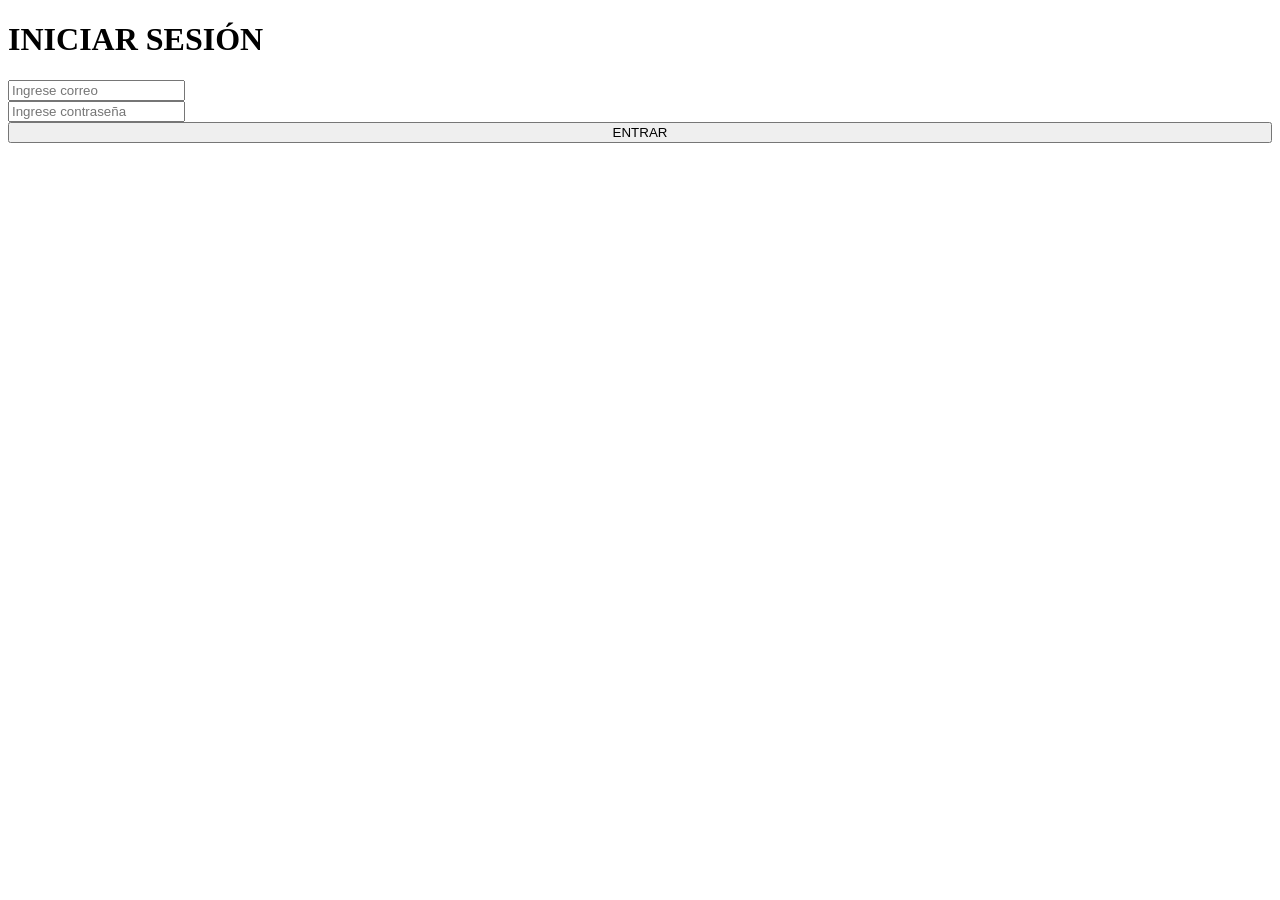
==== formulario.html @ a46d750f "Update formulario.html" ====
<!DOCTYPE html>
<html lang="es">
<head>
    <meta charset="UTF-8">
    <meta name="viewport" content="width=device-width, initial-scale=1.0">
    <title>Login</title>

    <link rel="stylesheet" href="styles_forms.css">
</head>
<body>

    <div class="contenedor">

        <h1>INICIAR SESIÓN</h1>

        <form class="formulario">

            <div class="campo">
                <input type="email" placeholder="Ingrese correo">
            </div>

            <div class="campo">
                <input type="password" placeholder="Ingrese contraseña">
            </div>

            <a href="index.html" style="text-decoration: none; display: block; width: 100%;">
                <button type="button" style="width: 100%; cursor: pointer;">ENTRAR</button>
            </a>

        </form>


    </div>

</body>
</html>
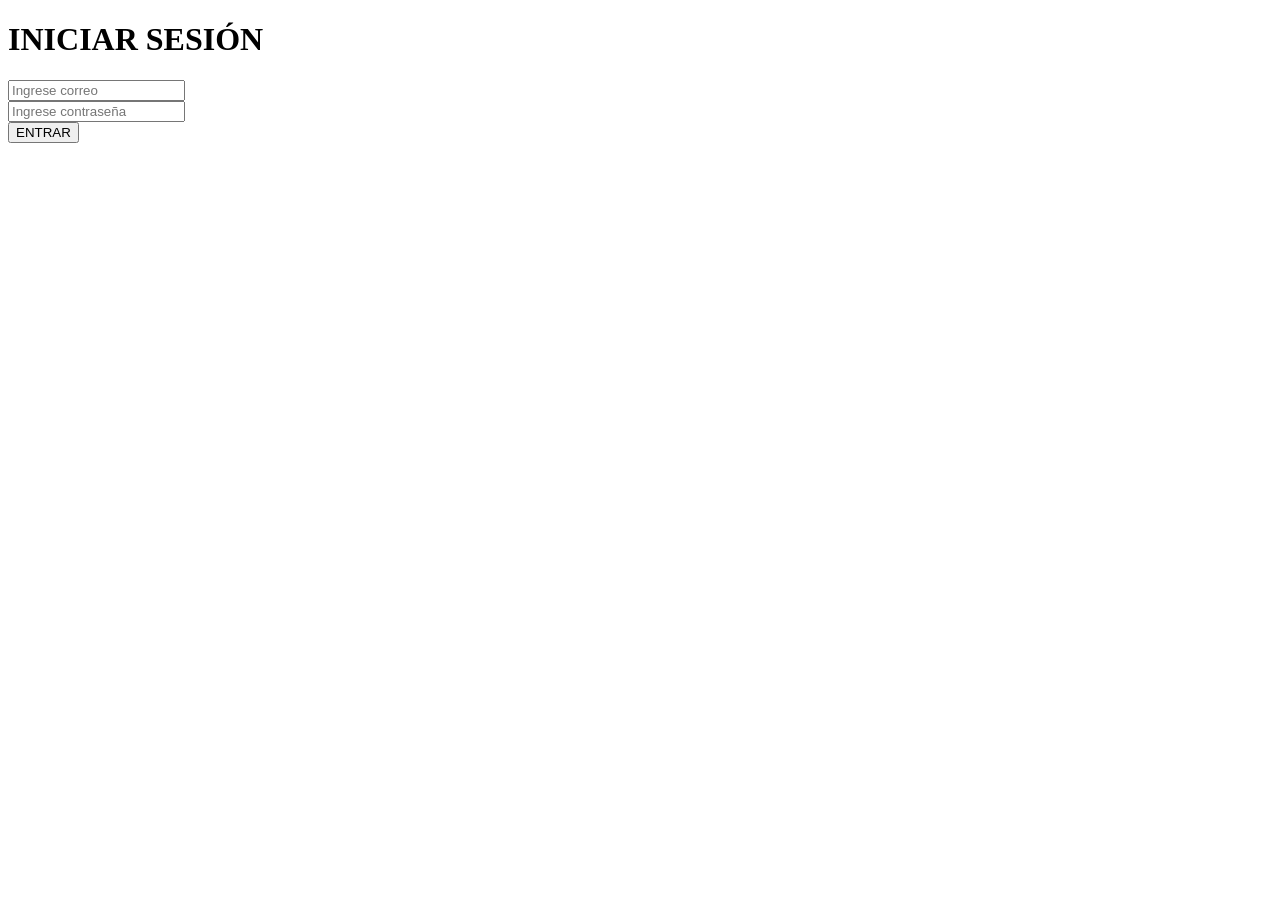
==== commit 8e8bb308: "Update formulario.html" ====
--- a/formulario.html
+++ b/formulario.html
@@ -23,9 +23,7 @@
                 <input type="password" placeholder="Ingrese contraseña">
             </div>
 
-            <a href="index.html" style="text-decoration: none; display: block; width: 100%;">
-                <button type="button" style="width: 100%; cursor: pointer;">ENTRAR</button>
-            </a>
+          <button type="submit">ENTRAR</button>  
 
         </form>
 
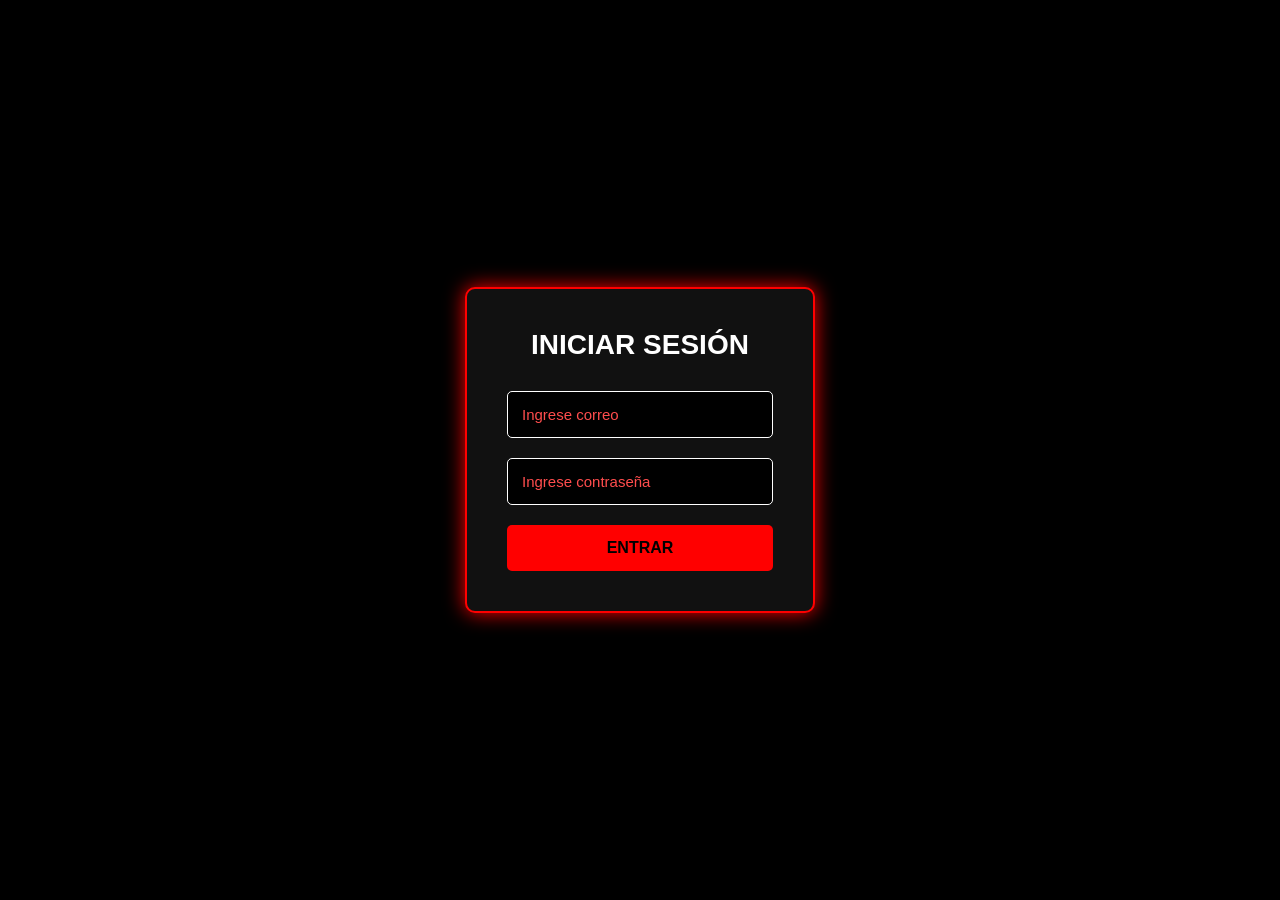
==== commit 53bd3885: "Update formulario.html" ====
--- a/formulario.html
+++ b/formulario.html
@@ -5,7 +5,7 @@
     <meta name="viewport" content="width=device-width, initial-scale=1.0">
     <title>Login</title>
 
-    <link rel="stylesheet" href="styles_forms.css">
+    <link rel="stylesheet" href="styles_form.css">
 </head>
 <body>
 
--- a/styles_form.css
+++ b/styles_form.css
@@ -0,0 +1,72 @@
+*{
+    margin: 0;
+    padding: 0;
+    box-sizing: border-box;
+    font-family: Arial, Helvetica, sans-serif;
+}
+
+body{
+    background-color: black;
+    height: 100vh;
+    display: flex;
+    justify-content: center;
+    align-items: center;
+}
+
+/* Caja principal */
+.contenedor{
+    width: 350px;
+    background-color: #111;
+    padding: 40px;
+    border: 2px solid red;
+    border-radius: 10px;
+    box-shadow: 0 0 20px red;
+}
+
+/* Título */
+h1{
+    color: white;
+    text-align: center;
+    margin-bottom: 30px;
+    font-size: 28px;
+}
+
+/* Inputs */
+.campo{
+    margin-bottom: 20px;
+}
+
+.campo input{
+    width: 100%;
+    padding: 14px;
+    background-color: black;
+    border: 1px solid white;
+    border-radius: 5px;
+    color: red;
+    font-size: 15px;
+    outline: none;
+}
+
+/* Placeholder */
+.campo input::placeholder{
+    color: #ff4d4d;
+}
+
+/* Botón */
+button{
+    width: 100%;
+    padding: 14px;
+    background-color: red;
+    border: none;
+    border-radius: 5px;
+    color: black;
+    font-size: 16px;
+    font-weight: bold;
+    cursor: pointer;
+    transition: 0.3s;
+}
+
+button:hover{
+    background-color: red;
+    color: blueviolet;
+}
